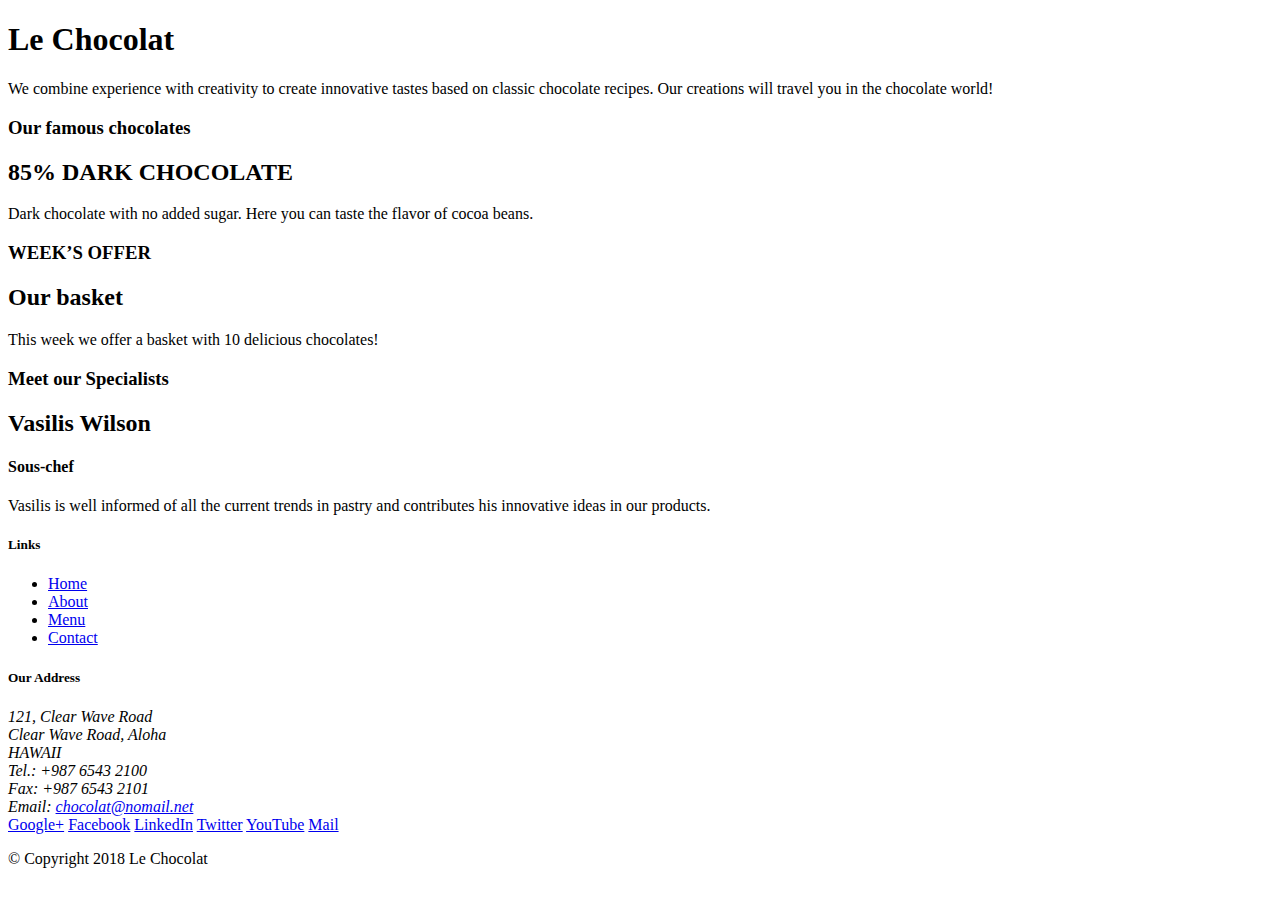
==== index.html @ 498e59d1 "initial setup" ====
<!DOCTYPE html>
<html lang="en">

<head>
    <title>Le Chocolat</title>
</head>

<body>

    <header>
        <div>
            <div>
                <div>
                    <h1>Le Chocolat</h1>
                    <p>We combine experience with creativity to create innovative tastes based on classic chocolate recipes. Our creations will travel you in the chocolate world!</p>
                </div>
                <div>
                </div>
            </div>
        </div>
    </header>

    <div>
        <div>
            <div>
                <h3>Our famous chocolates</h3>
            </div>
            <div>
                <h2>85% DARK CHOCOLATE</h2>
                <p>Dark chocolate with no added sugar. Here you can taste the flavor of cocoa beans.</p>
            </div>
        </div>


        <div>
            <div>
                <h3>WEEK’S OFFER</h3>
            </div>
            <div>
                <h2>Our basket</h2>
                <p>This week we offer a basket with 10 delicious chocolates! </p>
            </div>
        </div>

        <div>
            <div>
                <h3>Meet our  Specialists</h3>
            </div>
            <div>
                <h2>Vasilis Wilson </h2>
                <h4>Sous-chef</h4>
                <p>Vasilis is well informed of all the current trends in pastry and contributes his innovative ideas in our products.</p>
            </div>
        </div>
    </div>

    <footer>
        <div>
            <div>             
                <div>
                    <h5>Links</h5>
                    <ul>
                        <li><a href="#">Home</a></li>
                        <li><a href="#">About</a></li>
                        <li><a href="#">Menu</a></li>
                        <li><a href="#">Contact</a></li>
                    </ul>
                </div>
                <div>
                    <h5>Our Address</h5>
                    <address>
                        121, Clear Wave Road<br>
                        Clear Wave Road, Aloha<br>
                        HAWAII<br>
                        Tel.: +987 6543 2100<br>
                        Fax: +987 6543 2101<br>
                        Email: <a href="mailto:chocolat@nomail.net">chocolat@nomail.net</a>
		           </address>
                </div>
                <div>
                    <div>
                        <a href="http://google.com/+">Google+</a>
                        <a href="http://www.facebook.com/profile.php?id=">Facebook</a>
                        <a href="http://www.linkedin.com/in/">LinkedIn</a>
                        <a href="http://twitter.com/">Twitter</a>
                        <a href="http://youtube.com/">YouTube</a>
                        <a href="mailto:">Mail</a>
                    </div>
                </div>
           </div>
           <div>             
                <div>
                    <p> &copy; Copyright 2018 Le Chocolat</p>
                </div>
           </div>
        </div>
    </footer>

</body>

</html>
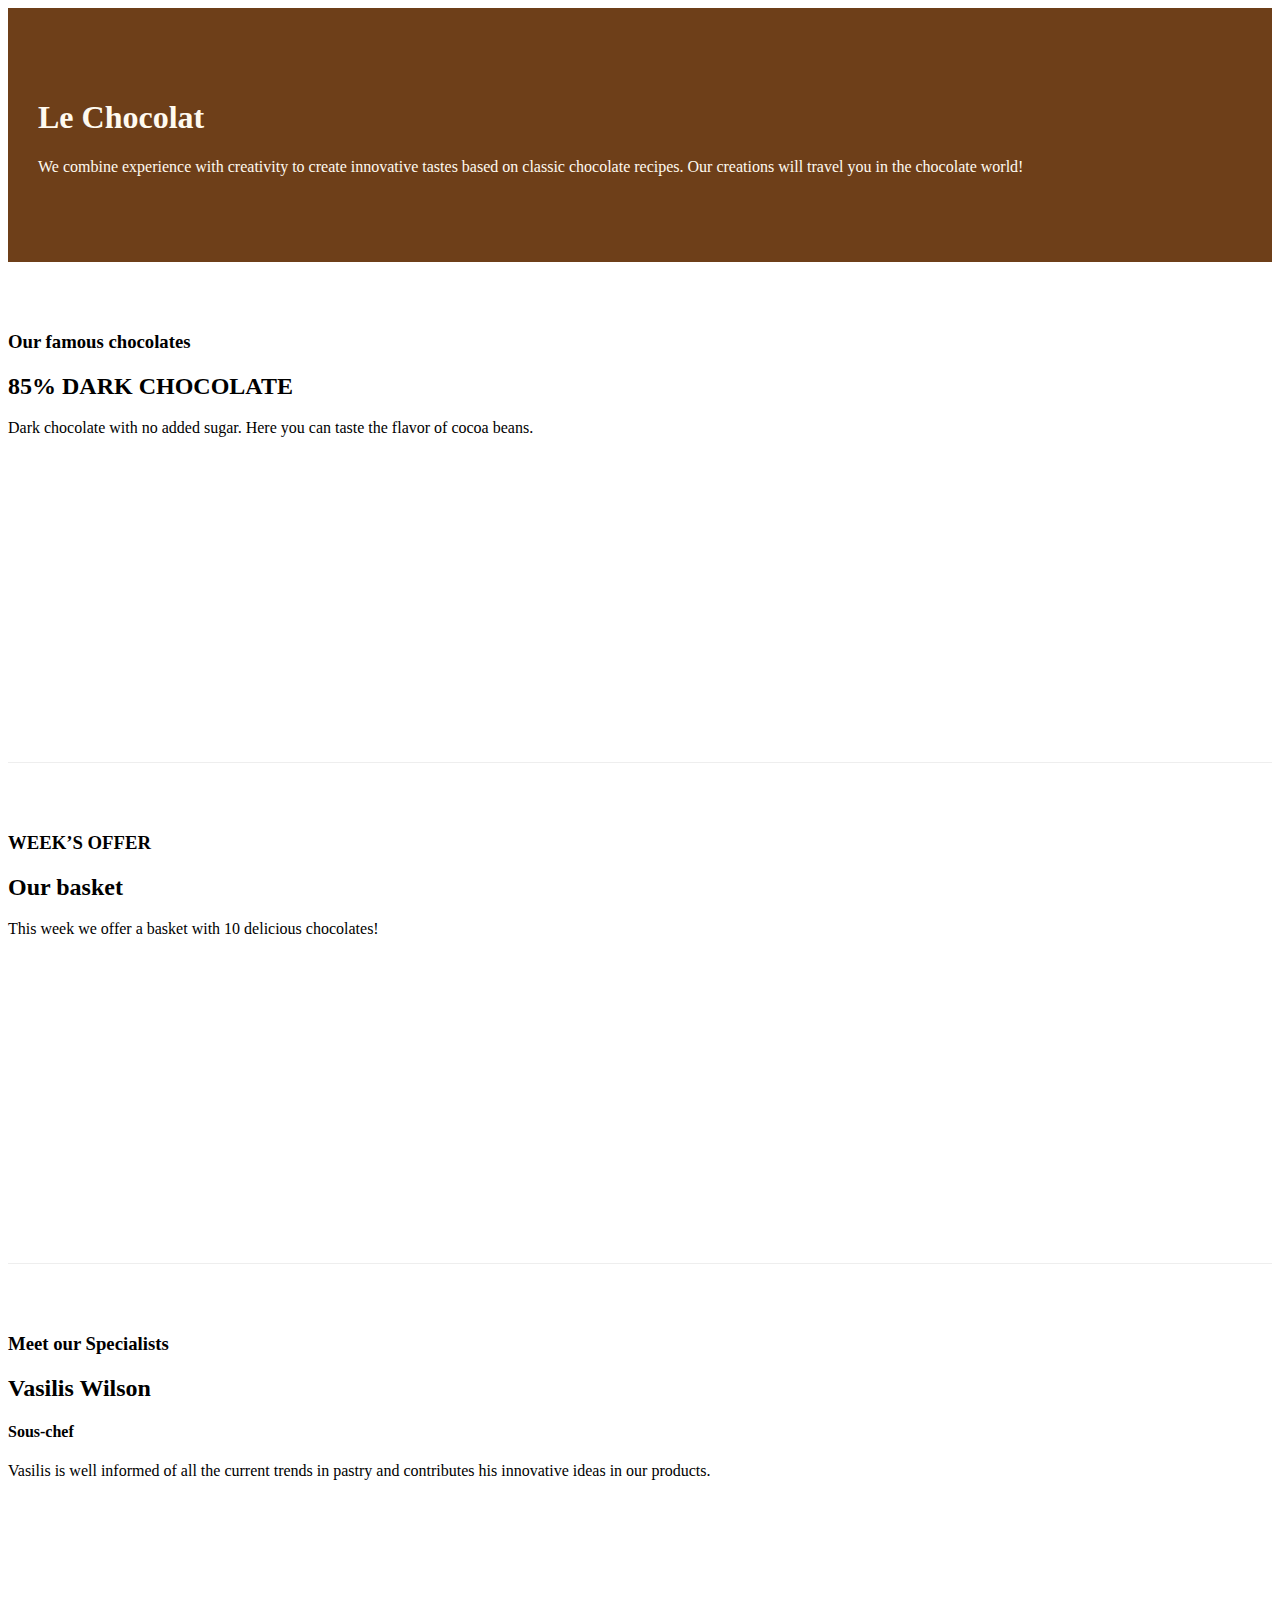
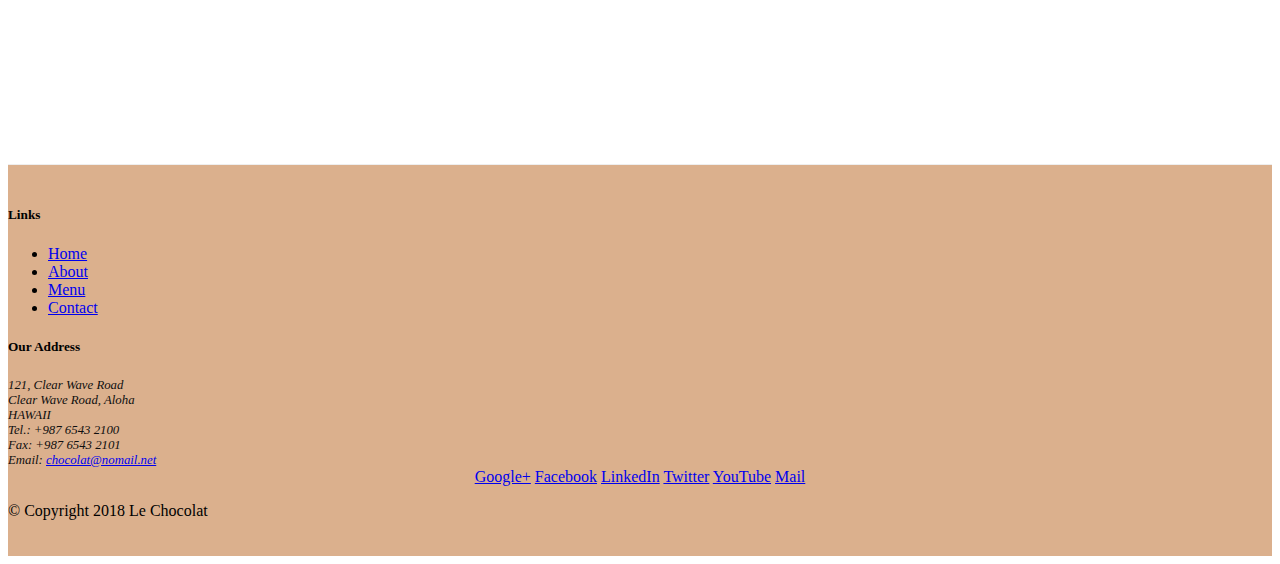
==== commit 95a92f61: "BootsTrap  Grid part 2" ====
--- a/index.html
+++ b/index.html
@@ -3,70 +3,78 @@
 
 <head>
     <title>Le Chocolat</title>
+    <!-- Required meta tags always come first -->
+    <meta charset="utf-8">
+    <meta name="viewport" content="width=device-width, initial-scale=1, shrink-to-fit=no">
+    <meta http-equiv="x-ua-compatible" content="ie=edge">
+    <!-- Bootstrap CSS -->
+    <link rel="stylesheet" href="node_modules/bootstrap/dist/css/bootstrap.min.css">
+    <link rel="stylesheet" href="css/styles.css">
 </head>
 
 <body>
 
-    <header>
-        <div>
-            <div>
-                <div>
+    <header class="jumbotron">
+        <div class="container">
+            <div class="row row-header">
+                <div class="col-12 col-sm-8">
                     <h1>Le Chocolat</h1>
-                    <p>We combine experience with creativity to create innovative tastes based on classic chocolate recipes. Our creations will travel you in the chocolate world!</p>
+                    <p>We combine experience with creativity to create innovative tastes based on classic chocolate
+                        recipes. Our creations will travel you in the chocolate world!</p>
                 </div>
-                <div>
+                <div class="col col-sm">
                 </div>
             </div>
+
         </div>
     </header>
 
-    <div>
-        <div>
-            <div>
+    <div class="container">
+        <div class="row row-content flex-row-reverse align-items-center ">
+            <div class="col-sm-4 col-md-3">
                 <h3>Our famous chocolates</h3>
             </div>
-            <div>
+            <div class="col-sm col-md">
                 <h2>85% DARK CHOCOLATE</h2>
                 <p>Dark chocolate with no added sugar. Here you can taste the flavor of cocoa beans.</p>
             </div>
         </div>
 
-
-        <div>
-            <div>
+        <div class="row row-content align-items-center">
+            <div class="col-sm-4 col-md-3">
                 <h3>WEEK’S OFFER</h3>
             </div>
-            <div>
+            <div class="col-sm col-md">
                 <h2>Our basket</h2>
                 <p>This week we offer a basket with 10 delicious chocolates! </p>
             </div>
         </div>
-
-        <div>
-            <div>
-                <h3>Meet our  Specialists</h3>
+    <div class="row row-content flex-row-reverse align-items-center ">
+            <div class="col-sm-4 col-md-3">
+                <h3>Meet our Specialists</h3>
             </div>
-            <div>
+            <div class="col-sm col-md">
                 <h2>Vasilis Wilson </h2>
                 <h4>Sous-chef</h4>
-                <p>Vasilis is well informed of all the current trends in pastry and contributes his innovative ideas in our products.</p>
+                <p>Vasilis is well informed of all the current trends in pastry and contributes his innovative ideas in
+                    our products.</p>
             </div>
         </div>
     </div>
 
-    <footer>
-        <div>
-            <div>             
-                <div>
+    <footer class="footer">
+        <div class="container">
+            <div class="row ">
+                <div class="col-5 offset-sm-1 col-sm-2">
                     <h5>Links</h5>
-                    <ul>
+                    <ul class="list-unstyled">
                         <li><a href="#">Home</a></li>
                         <li><a href="#">About</a></li>
                         <li><a href="#">Menu</a></li>
                         <li><a href="#">Contact</a></li>
                     </ul>
                 </div>
-                <div>
+                <div class="col-6 col-md-5">
                     <h5>Our Address</h5>
                     <address>
                         121, Clear Wave Road<br>
@@ -75,10 +83,10 @@
                         Tel.: +987 6543 2100<br>
                         Fax: +987 6543 2101<br>
                         Email: <a href="mailto:chocolat@nomail.net">chocolat@nomail.net</a>
-		           </address>
+                    </address>
                 </div>
-                <div>
-                    <div>
+                <div class="col col-sm-4 align-items-center">
+                    <div style="text-align:center">
                         <a href="http://google.com/+">Google+</a>
                         <a href="http://www.facebook.com/profile.php?id=">Facebook</a>
                         <a href="http://www.linkedin.com/in/">LinkedIn</a>
@@ -87,14 +95,22 @@
                         <a href="mailto:">Mail</a>
                     </div>
                 </div>
-           </div>
-           <div>             
-                <div>
+            </div>
+            <div class="row justify-content-center">
+                <div class="col-auto">
                     <p> &copy; Copyright 2018 Le Chocolat</p>
                 </div>
-           </div>
+            </div>
         </div>
     </footer>
+
+
+
+    <!-- jQuery first, then Tether, then Bootstrap JS. -->
+    <script src="node_modules/jquery/dist/jquery.min.js"></script>
+    <script src="node_modules/tether/dist/js/tether.min.js"></script>
+    <script src="node_modules/popper.js/dist/umd/popper.min.js"></script>
+    <script src="node_modules/bootstrap/dist/js/bootstrap.min.js"></script>
 
 </body>
 
--- a/css/styles.css
+++ b/css/styles.css
@@ -0,0 +1,26 @@
+.row-header{
+    margin:0px auto;
+    padding:0px;
+}
+.row-content {
+    margin:0px auto;
+    padding: 50px 0px 50px 0px;
+    border-bottom: 1px ridge;
+    min-height:400px;
+}
+.footer{
+    background-color: #dbb08d;
+    margin:0px auto;
+    padding: 20px 0px 20px 0px;
+}
+.jumbotron {
+    padding:70px 30px 70px 30px;
+    margin:0px auto;
+    background: #6E3F19;
+    color:floralwhite;
+}
+address{
+    font-size:80%;
+    margin:0px;
+    color:#0f0f0f;
+}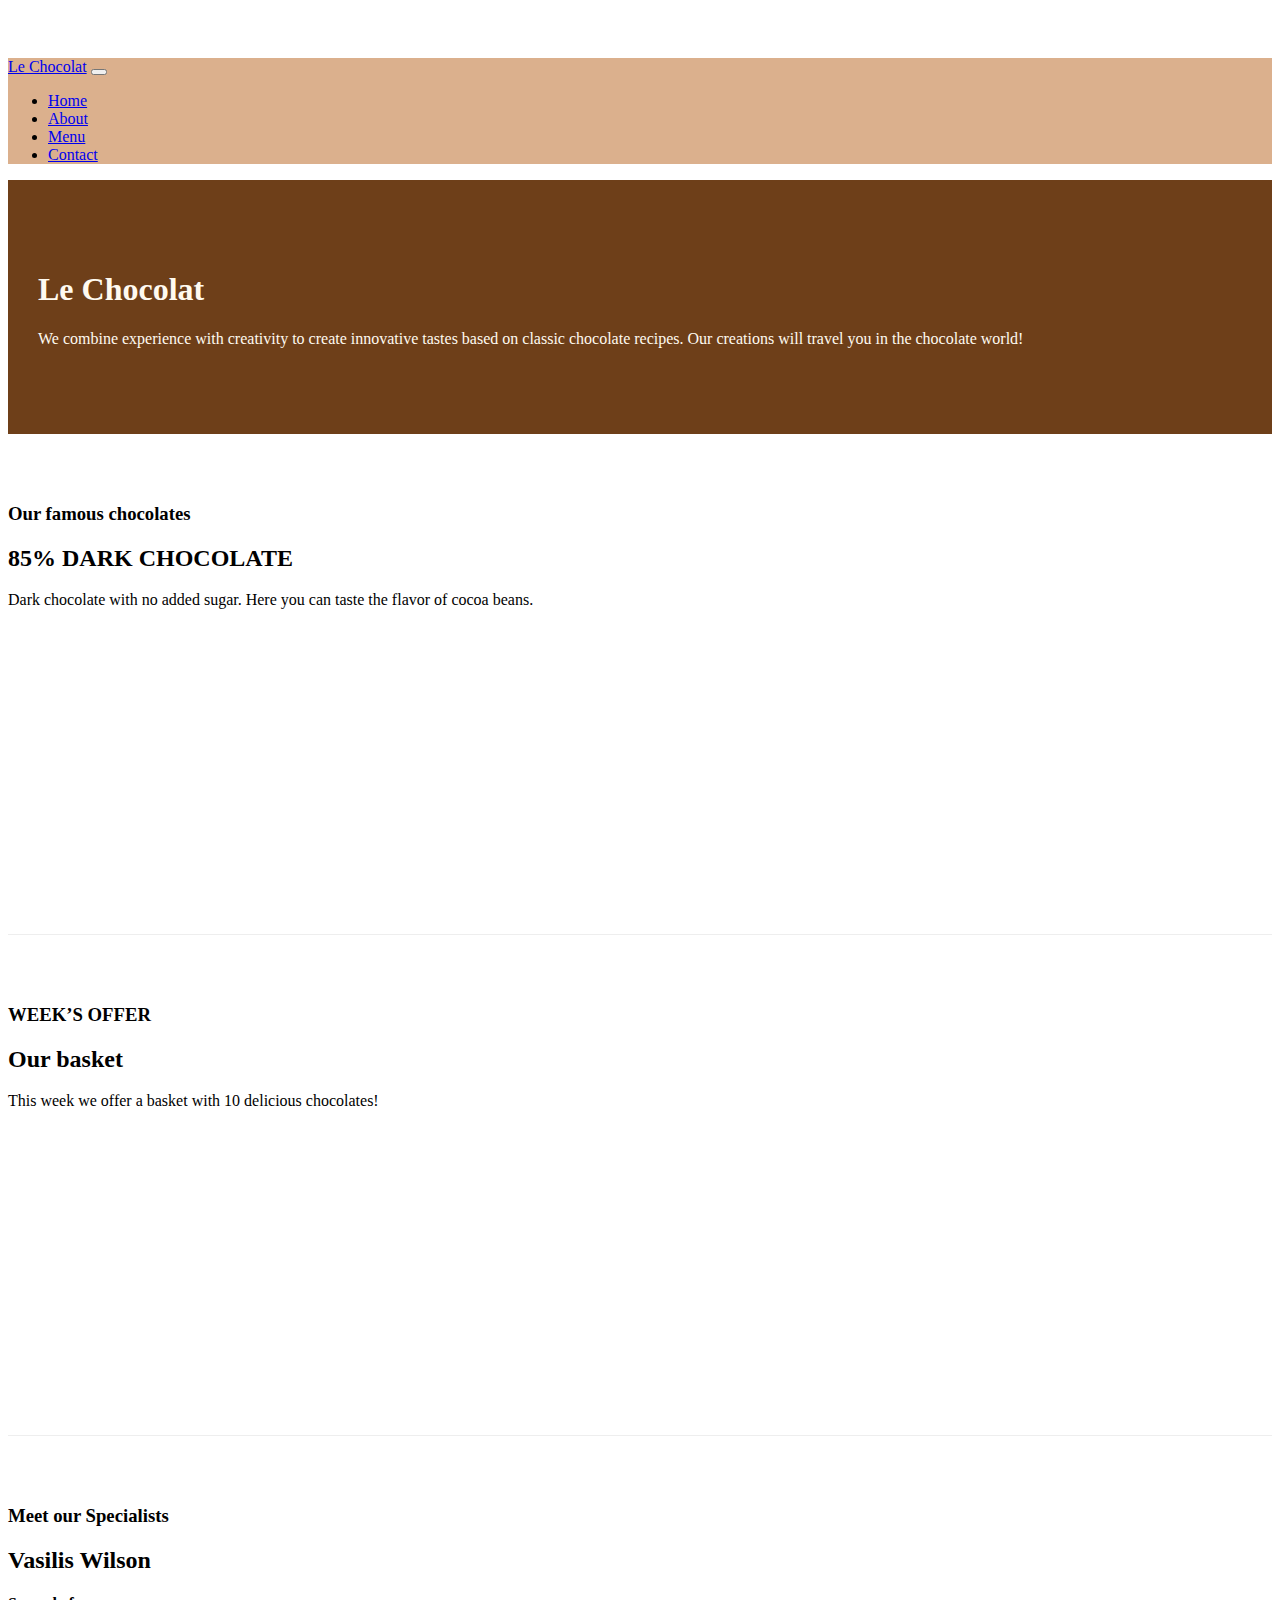
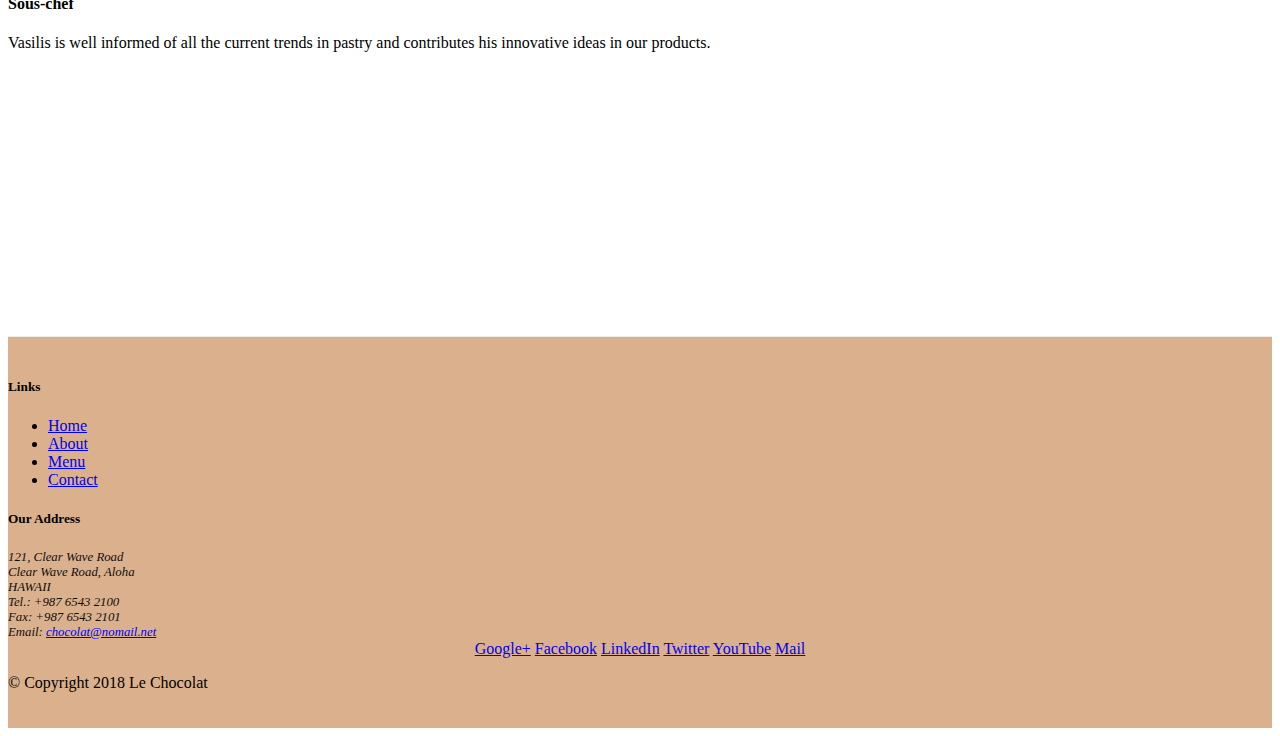
==== commit c362ee40: "Navbar and Breadcumbs" ====
--- a/index.html
+++ b/index.html
@@ -13,6 +13,20 @@
 </head>
 
 <body>
+        <nav class="navbar navbar-expand-md navbar-light bg-light fixed-top ">
+                <div class="container">
+                    <a class="navbar-brand" href="#">Le Chocolat</a>
+                    <button class="navbar-toggler" type="button" data-toggle="collapse" data-target="#Navbar">
+                            <span class="navbar-toggler-icon"></span>
+                        </button>
+                        <ul class="navbar-nav collapse navbar-collapse" id="Navbar">
+                            <li class="nav-item active"><a class="nav-link" href="#">Home</a></li>
+                            <li class="nav-item"><a class="nav-link" href="./aboutus.html">About</a></li>
+                            <li class="nav-item"><a class="nav-link" href="#">Menu</a></li>
+                            <li class="nav-item"><a class="nav-link" href="#">Contact</a></li>
+                        </ul>            
+                </div>
+            </nav>
 
     <header class="jumbotron">
         <div class="container">
@@ -36,7 +50,7 @@
             </div>
             <div class="col-sm col-md">
                 <h2>85% DARK CHOCOLATE</h2>
-                <p>Dark chocolate with no added sugar. Here you can taste the flavor of cocoa beans.</p>
+                <p class="d-none d-sm-block">Dark chocolate with no added sugar. Here you can taste the flavor of cocoa beans.</p>
             </div>
         </div>
 
@@ -46,7 +60,7 @@
             </div>
             <div class="col-sm col-md">
                 <h2>Our basket</h2>
-                <p>This week we offer a basket with 10 delicious chocolates! </p>
+                <p class="d-none d-sm-block">This week we offer a basket with 10 delicious chocolates! </p>
             </div>
         </div>
     <div class="row row-content flex-row-reverse align-items-center ">
@@ -56,7 +70,7 @@
             <div class="col-sm col-md">
                 <h2>Vasilis Wilson </h2>
                 <h4>Sous-chef</h4>
-                <p>Vasilis is well informed of all the current trends in pastry and contributes his innovative ideas in
+                <p class="d-none d-sm-block">Vasilis is well informed of all the current trends in pastry and contributes his innovative ideas in
                     our products.</p>
             </div>
         </div>
--- a/css/styles.css
+++ b/css/styles.css
@@ -23,4 +23,11 @@
     font-size:80%;
     margin:0px;
     color:#0f0f0f;
-}+}
+.bg-light {
+    background-color: #dbb08d !important;
+  }
+  body {
+   padding:50px 0px 0px 0px;
+   z-index: 0;
+  }
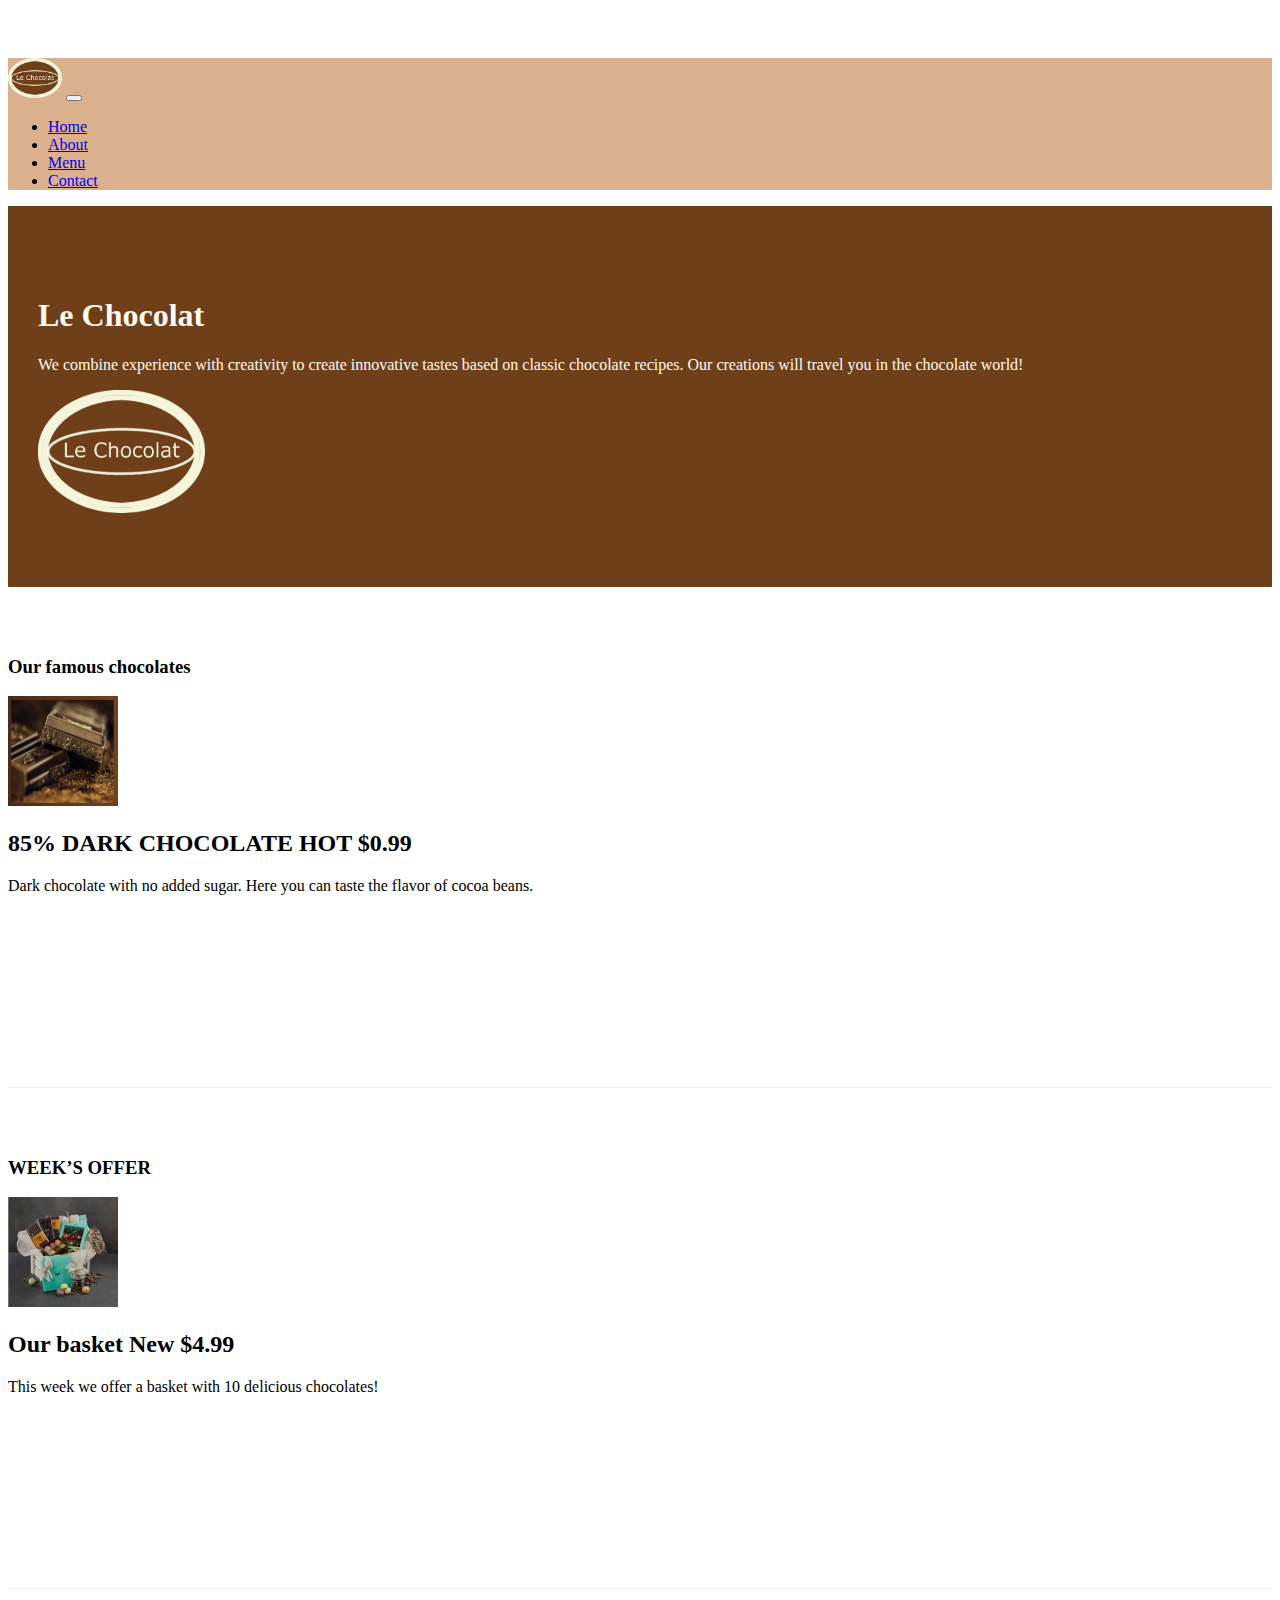
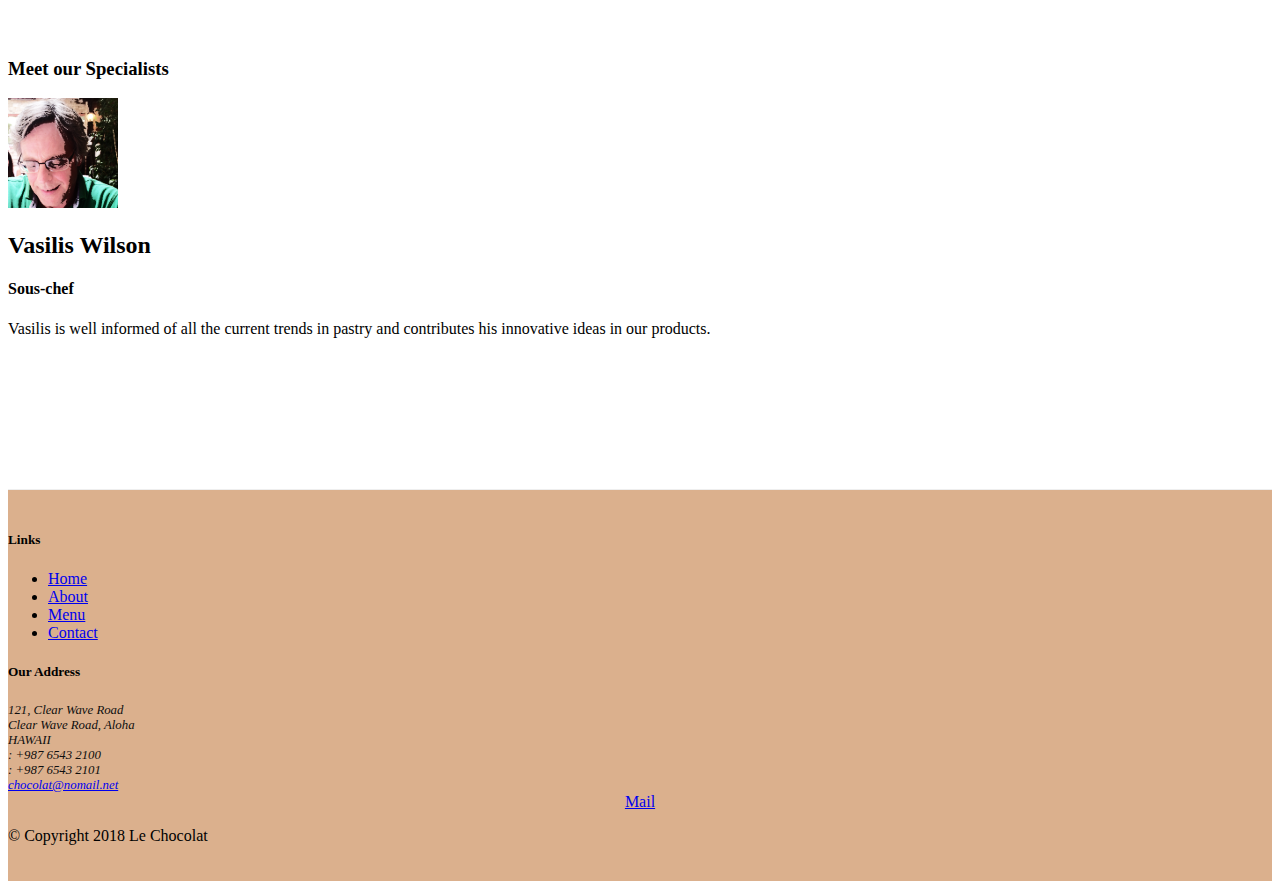
==== commit 97d54c38: "Bootstrap Assignment 4 Task" ====
--- a/index.html
+++ b/index.html
@@ -9,24 +9,28 @@
     <meta http-equiv="x-ua-compatible" content="ie=edge">
     <!-- Bootstrap CSS -->
     <link rel="stylesheet" href="node_modules/bootstrap/dist/css/bootstrap.min.css">
+    <link rel="stylesheet" href="node_modules/font-awesome/css/font-awesome.min.css">
     <link rel="stylesheet" href="css/styles.css">
 </head>
 
 <body>
-        <nav class="navbar navbar-expand-md navbar-light bg-light fixed-top ">
-                <div class="container">
-                    <a class="navbar-brand" href="#">Le Chocolat</a>
-                    <button class="navbar-toggler" type="button" data-toggle="collapse" data-target="#Navbar">
-                            <span class="navbar-toggler-icon"></span>
-                        </button>
-                        <ul class="navbar-nav collapse navbar-collapse" id="Navbar">
-                            <li class="nav-item active"><a class="nav-link" href="#">Home</a></li>
-                            <li class="nav-item"><a class="nav-link" href="./aboutus.html">About</a></li>
-                            <li class="nav-item"><a class="nav-link" href="#">Menu</a></li>
-                            <li class="nav-item"><a class="nav-link" href="#">Contact</a></li>
-                        </ul>            
-                </div>
-            </nav>
+    <nav class="navbar navbar-expand-md navbar-light bg-light fixed-top ">
+        <div class="container">
+            <a class="navbar-brand" href="#"><img src="images/logo.png" height="40" width="54" alt="logo"></a>
+            <button class="navbar-toggler" type="button" data-toggle="collapse" data-target="#Navbar">
+                <span class="navbar-toggler-icon"></span>
+            </button>
+            <ul class="navbar-nav collapse navbar-collapse" id="Navbar">
+                <li class="nav-item active"><a class="nav-link" href="#"><span class="fa fa-home fa-lg"></span> Home</a>
+                </li>
+                <li class="nav-item"><a class="nav-link" href="./aboutus.html"><span class="fa fa-info fa-lg"></span>
+                        About</a></li>
+                <li class="nav-item"><a class="nav-link" href="#"><span class="fa fa-list fa-lg"></span> Menu</a></li>
+                <li class="nav-item"><a class="nav-link" href="#"><span class="fa fa-address-card fa-lg"></span>
+                        Contact</a></li>
+            </ul>
+        </div>
+    </nav>
 
     <header class="jumbotron">
         <div class="container">
@@ -37,6 +41,7 @@
                         recipes. Our creations will travel you in the chocolate world!</p>
                 </div>
                 <div class="col col-sm">
+                    <img src="images/logo.png" class="img-fluid">
                 </div>
             </div>
 
@@ -49,29 +54,55 @@
                 <h3>Our famous chocolates</h3>
             </div>
             <div class="col-sm col-md">
-                <h2>85% DARK CHOCOLATE</h2>
-                <p class="d-none d-sm-block">Dark chocolate with no added sugar. Here you can taste the flavor of cocoa beans.</p>
+                <div class="media">
+                    <img class="mr-3 img-thumbnail" src="images/dark85.jpg">
+                    <div class="media-body">
+                        <h2>85% DARK CHOCOLATE <span class="badge badge-danger">HOT</span>
+                            <span class="badge badge-pill badge-success">$0.99</span></h2>
+
+                        <p class="d-none d-sm-block">Dark chocolate with no added sugar. Here you can taste the flavor
+                            of cocoa
+                            beans.</p>
+                    </div>
+                </div>
             </div>
         </div>
 
-        <div class="row row-content align-items-center">
+        <div class="row row-content flex-row-reverse align-items-center">
             <div class="col-sm-4 col-md-3">
-                <h3>WEEK’S OFFER</h3>
+                <h3>WEEK’S OFFER </h3>
             </div>
+
             <div class="col-sm col-md">
-                <h2>Our basket</h2>
-                <p class="d-none d-sm-block">This week we offer a basket with 10 delicious chocolates! </p>
+                <div class="media">
+                    <img class="mr-3 img-thumbnail" src="./images/promotion.jpg">
+                    <div class="media-body">
+                        <h2>Our basket <span class="badge badge-danger">New</span>
+                            <span class="badge badge-pill badge-success">$4.99</span></h2>
+                        <p class="d-none d-sm-block">This week we offer a basket with 10 delicious chocolates! </p>
+
+                    </div>
+
+                </div>
+
             </div>
         </div>
-    <div class="row row-content flex-row-reverse align-items-center ">
+
+        <div class="row row-content flex-row-reverse align-items-center ">
             <div class="col-sm-4 col-md-3">
                 <h3>Meet our Specialists</h3>
             </div>
             <div class="col-sm col-md">
-                <h2>Vasilis Wilson </h2>
-                <h4>Sous-chef</h4>
-                <p class="d-none d-sm-block">Vasilis is well informed of all the current trends in pastry and contributes his innovative ideas in
-                    our products.</p>
+                <div class="media">
+                    <img class="mr-3 img-thumbnail" src="images/cartoonVasilis.png">
+                    <div class="media-body">
+                        <h2>Vasilis Wilson </h2>
+                        <h4>Sous-chef</h4>
+                        <p class="d-none d-sm-block">Vasilis is well informed of all the current trends in pastry and
+                            contributes his innovative ideas in
+                            our products.</p>
+                    </div>
+                </div>
             </div>
         </div>
     </div>
@@ -94,18 +125,20 @@
                         121, Clear Wave Road<br>
                         Clear Wave Road, Aloha<br>
                         HAWAII<br>
-                        Tel.: +987 6543 2100<br>
-                        Fax: +987 6543 2101<br>
-                        Email: <a href="mailto:chocolat@nomail.net">chocolat@nomail.net</a>
+                        <i class="fa fa-phone fa-lg"></i>: +987 6543 2100 <br>
+                        <i class="fa fa-fax fa-lg"></i>: +987 6543 2101 <br>
+                        <i class="fa fa-envelope fa-lg"></i> <a href="mailto: chocolat@nomail.net"> chocolat@nomail.net
+                        </a>
                     </address>
                 </div>
                 <div class="col col-sm-4 align-items-center">
                     <div style="text-align:center">
-                        <a href="http://google.com/+">Google+</a>
-                        <a href="http://www.facebook.com/profile.php?id=">Facebook</a>
-                        <a href="http://www.linkedin.com/in/">LinkedIn</a>
-                        <a href="http://twitter.com/">Twitter</a>
-                        <a href="http://youtube.com/">YouTube</a>
+                        <a class="btn" href="http://google.com/+"><span class="fa fa-google-plus"></span></a>
+                        <a class="btn" href="http://www.facebook.com/profile.php?id="> <span
+                                class="fa fa-facebook"></span></a>
+                        <a class="btn" href="http://www.linkedin.com/in/"> <span class="fa fa-linkedin"></span></a>
+                        <a class="btn" href="http://twitter.com/"> <span class="fa fa-twitter"></span></a>
+                        <a class="btn" href="http://youtube.com/"> <span class="fa fa-envelope-o"></span></a>
                         <a href="mailto:">Mail</a>
                     </div>
                 </div>
